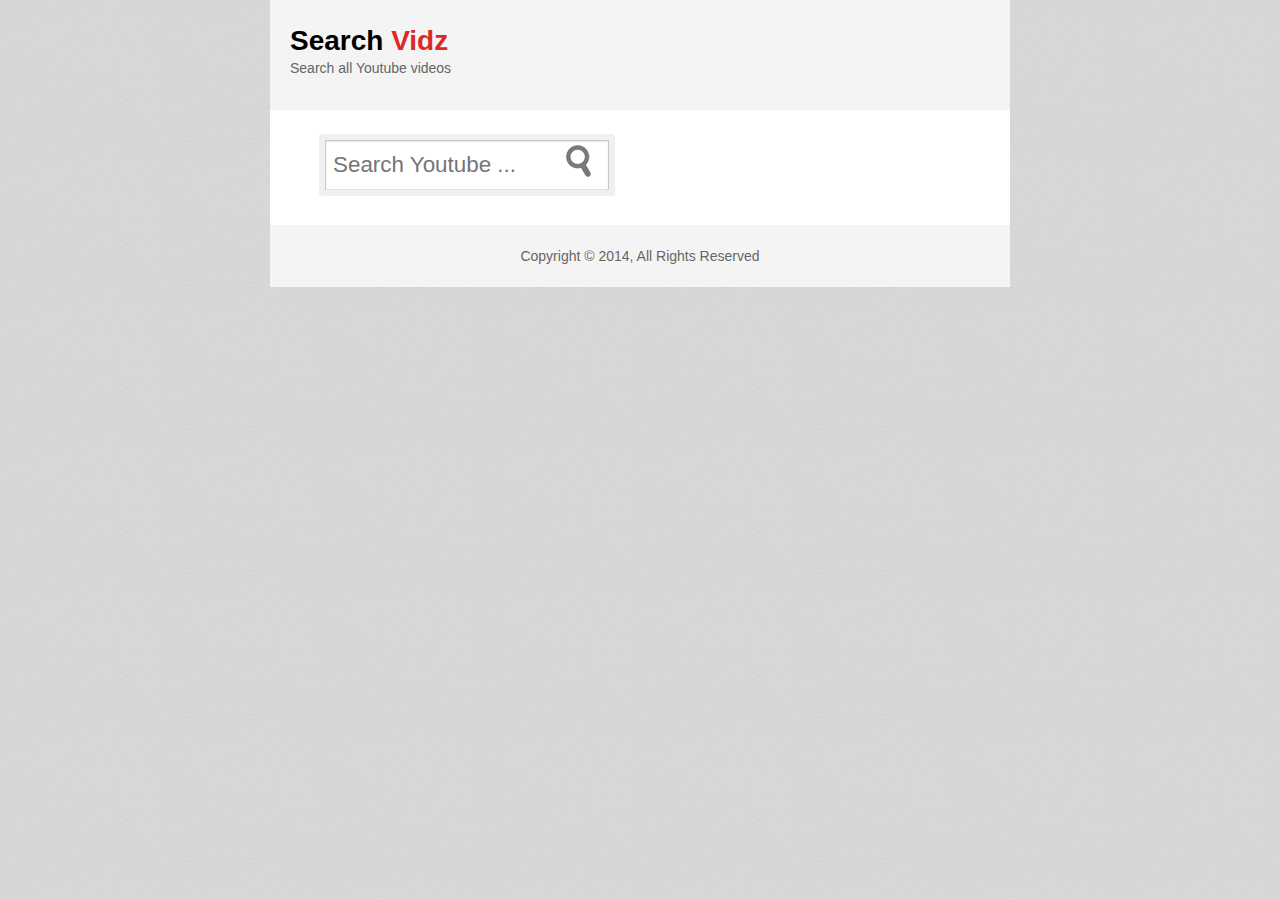
==== Project3/index.html @ 8f6bb64e "project 3 init" ====
<!DOCTYPE html>
<html lang="en">
<head>
	<meta charset="UTF-8">
	<title>SearchVidz</title>
	<script src="jquery-3.3.1.min.js"></script>
	<link rel="stylesheet" href="css/style.css">
	<script type="text/javascript" src="js/script.js"></script>
</head>
<body>
	<div id="container">
		<header>
			<h1>Search <span>Vidz</span></h1>
			<p>Search all Youtube videos</p>
		</header>
		<section>
			<form id="search-form" name="search-form" onsubmit="return searh()">
				<div class="fieldcontainer">
					<input type="search" id="query" class="search-field" placeholder="Search Youtube ...">
					<input type="submit" name="search-btn" id="search-btn" value="">
				</div>
			</form>

			<ul id="results"></ul>
			<div id="buttons"></div>
		</section>
		<footer>
			<p>Copyright &copy; 2014, All Rights Reserved</p>
		</footer>
	</div>
</body>
</html>
---- Project3/css/style.css ----
*{
	padding: 0;
	margin: 0;
}

body{
	font-family: "Segoue", sans-serif;
	line-height: 1.6em;
	color: #666;
	background: #e1e1e1 url(../img/creampaper.png);
	font-size: 14px;
}

a{
	color: #333;
	text-decoration: none;
}

#container{
	width: 740px;
	background: #fff;
	margin: auto;
}

.clearfix{
	clear: both;
}

header{
	padding: 30px 20px;
	background: #f4f4f4;
}

header h1{
	color: #000;
	margin-bottom: 5px;
}

header span{
	color: #dd2826;
}

section{
	padding: 30px 20px 20px 20px;
}

footer{
	padding: 20px;
	background: #f4f4f4;
	text-align: center;
}

#search-form{
	display: block;
	margin-bottom: 15px;
}

.fieldcontainer{
	display: block;
	position: relative;
	width: 90%;
	margin: 0 auto;
}

#search-btn:hover{
	filter: alpha(opacity=90);
	opacity: 0.9;
}

.search-field{
	-moz-box-sizing: border-box;
	-webkit-box-sizing: border-box;
	box-sizing: border-box;
	display: block;
	width: 45%;
	padding: 11px 7px;
	padding-right: 43px;
	background: #fff;
	color: #ccc;
	border: 1px solid #c8c8c8;
	font-size: 1.6em;
	border-bottom-color: #d2e2e7;
	-moz-border-radius: 1px;
	-webkit-border-radius: 1px;
	border-radius: 1px;
	-moz-box-shadow: inset 0 1px 2px rgba(0,0,0,0.1), 0 0 0 6px #f0f0f0;
	-webkit-box-shadow: inset 0 1px 2px rgba(0,0,0.1), 0 0 0 6px #f0f0f0;
	box-shadow: inset 0 1px 2px rgba(0,0,0,0.1), 0 0 0 6px #f0f0f0;	
}

#search-btn{
	position: absolute;
	right: 360px;
	top: 5px;
	height: 32px;
	width: 32px;
	border: 0;
	cursor: pointer;
	zoom: 1;
	filter: alpha(opacity=65);
	opacity: 0.65;
	background: transparent url(../img/search.png) top left no-repeat;
}
#search-btn:hover{
	filter: alpha(opacity=90);
	opacity: 0.9;
}
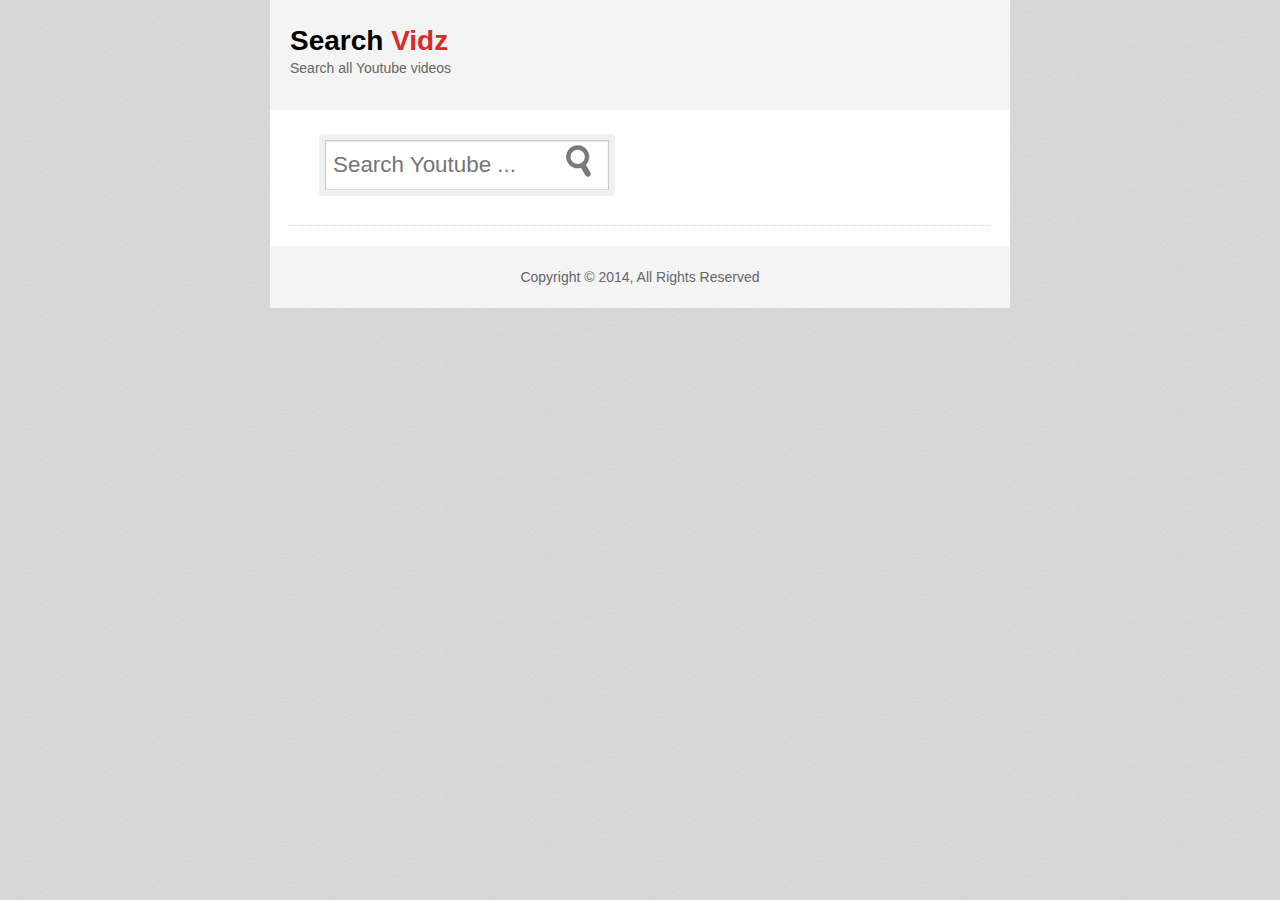
==== commit 7da78d8f: "project 3" ====
--- a/Project3/index.html
+++ b/Project3/index.html
@@ -6,10 +6,17 @@
 	<script src="jquery-3.3.1.min.js"></script>
 	<link rel="stylesheet" href="css/style.css">
 	<script type="text/javascript" src="js/script.js"></script>
+	<link rel="stylesheet" type="text/css" href="css/jquery.fancybox.min.css">
+	<script type="text/javascript" src="js/jquery.fancybox.min.js"></script>
+	<script>
+		$(document).ready(function(){
+			$(".fancybox").fancybox();
+		});
+	</script>
 </head>
 <body>
 	<div id="container">
-		<header>
+		<header class="fancybox fancybox.iframe">
 			<h1>Search <span>Vidz</span></h1>
 			<p>Search all Youtube videos</p>
 		</header>
--- a/Project3/css/style.css
+++ b/Project3/css/style.css
@@ -106,3 +106,44 @@
 	opacity: 0.9;
 }
 
+#results{
+	padding: 10px 0;
+	border-bottom: 1px #ccc dotted;
+	list-style: none;
+	overflow: auto;
+}
+
+.list-left{
+	float: left;
+	width: 20%;
+}
+
+
+.list-left img{
+	width: 100%;
+	padding: 3px;
+	border: solid #ccc 1px;
+}
+
+.list-right{
+	float: right;
+	width: 78%;
+}
+
+.cTitle {
+	color: #dd2826;
+}
+
+.button-container{
+	margin-top: 25px;
+}
+
+.paging-button {
+	background: #f4f4f4;
+	padding: 8px 13px;
+	border: #ccc 1px solid;
+	border-radius: 5px;
+	color: #333;
+	margin: 10px;
+	cursor: pointer;
+}